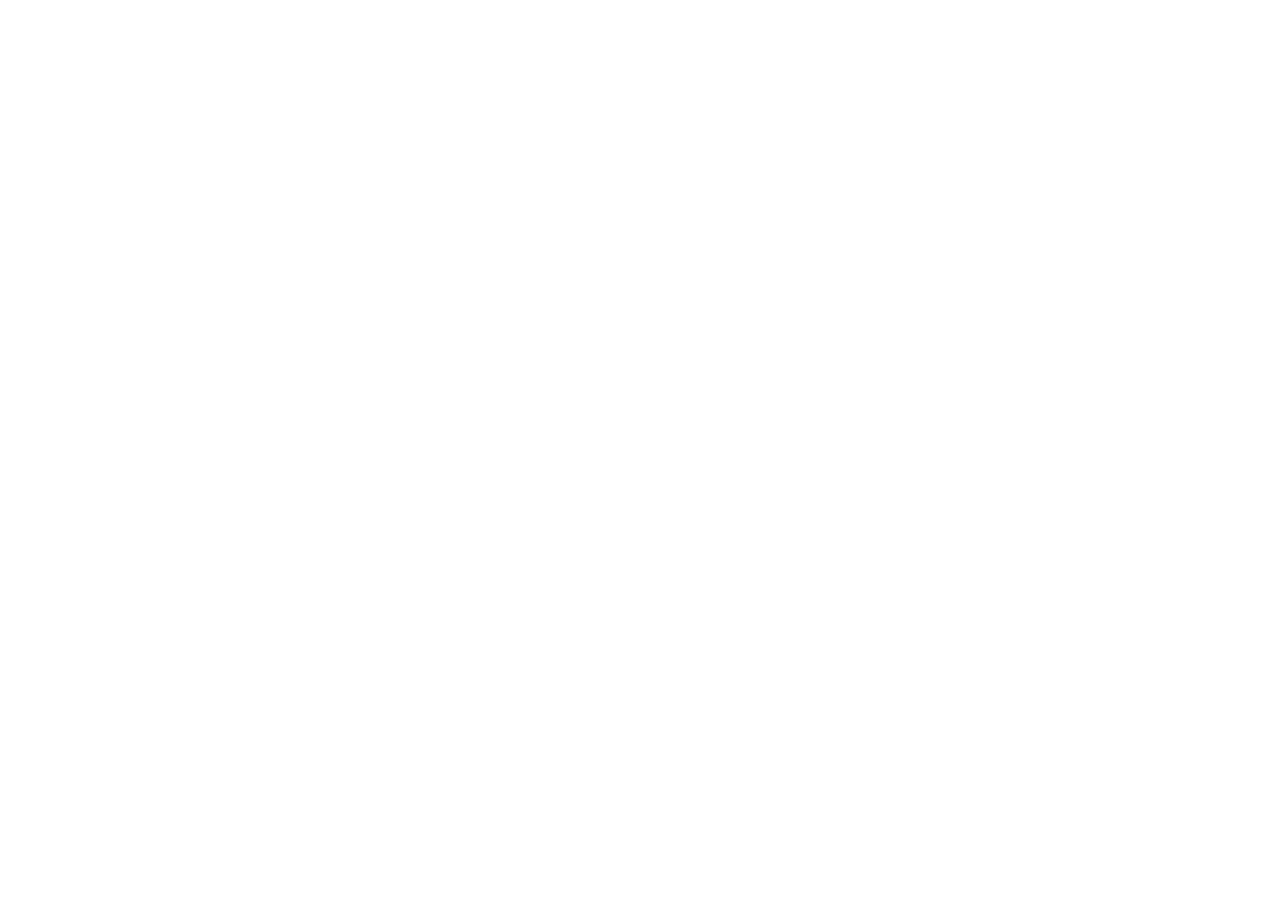
==== aa.html @ 6a03d0e7 "Merge branch 'main' of https://github.com/daonq2001/ProjectWeb-sam into main" ====
<!DOCTYPE html>
<html lang="en">
<head>
  <meta charset="UTF-8">
  <meta http-equiv="X-UA-Compatible" content="IE=edge">
  <meta name="viewport" content="width=device-width, initial-scale=1.0">
  <title>Document</title>
</head>
<body>
  
</body>
</html>
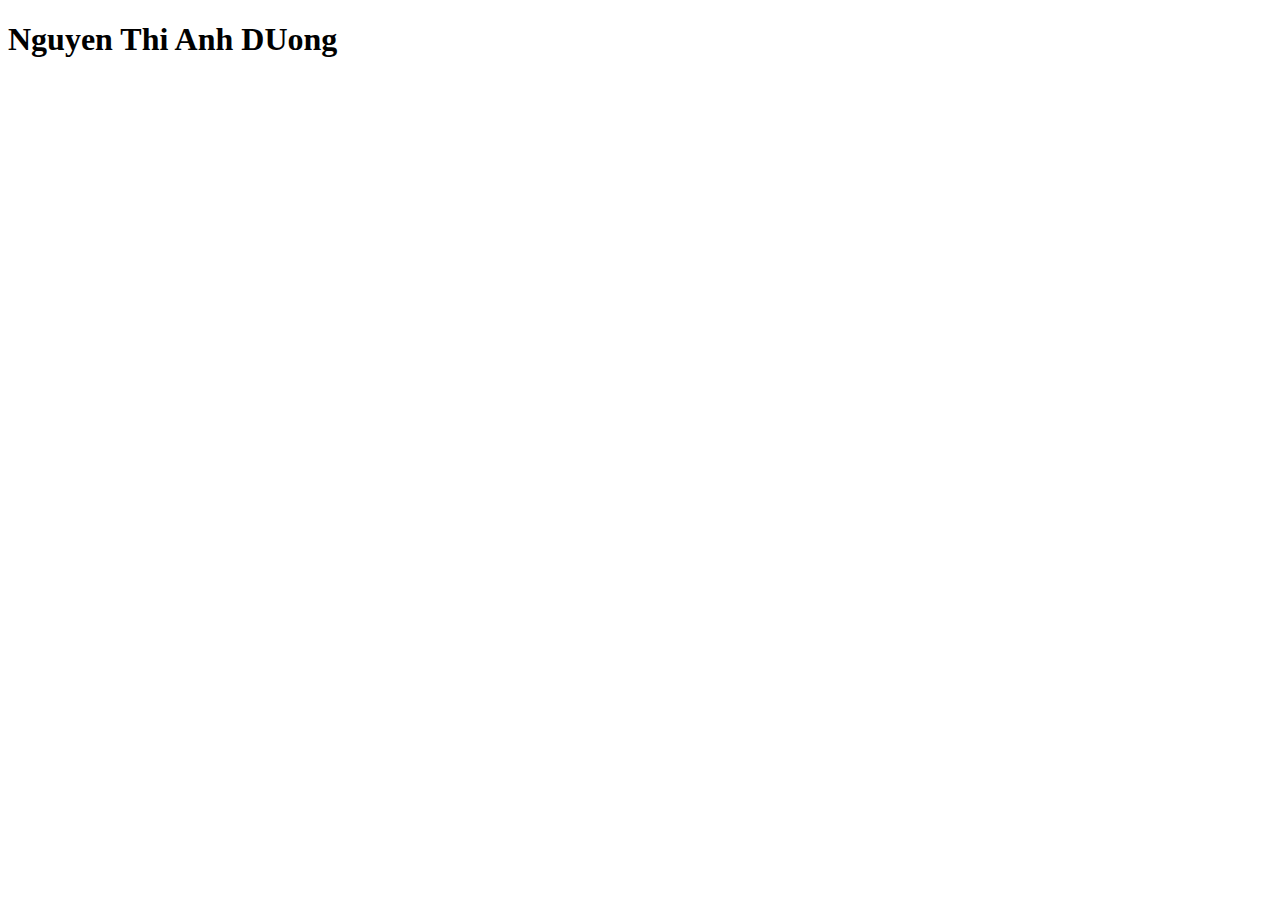
==== commit 3f80800a: "Nguyen Thi Anh Duong" ====
--- a/aa.html
+++ b/aa.html
@@ -7,6 +7,6 @@
   <title>Document</title>
 </head>
 <body>
-  
+  <h1>Nguyen Thi Anh DUong</h1>
 </body>
 </html>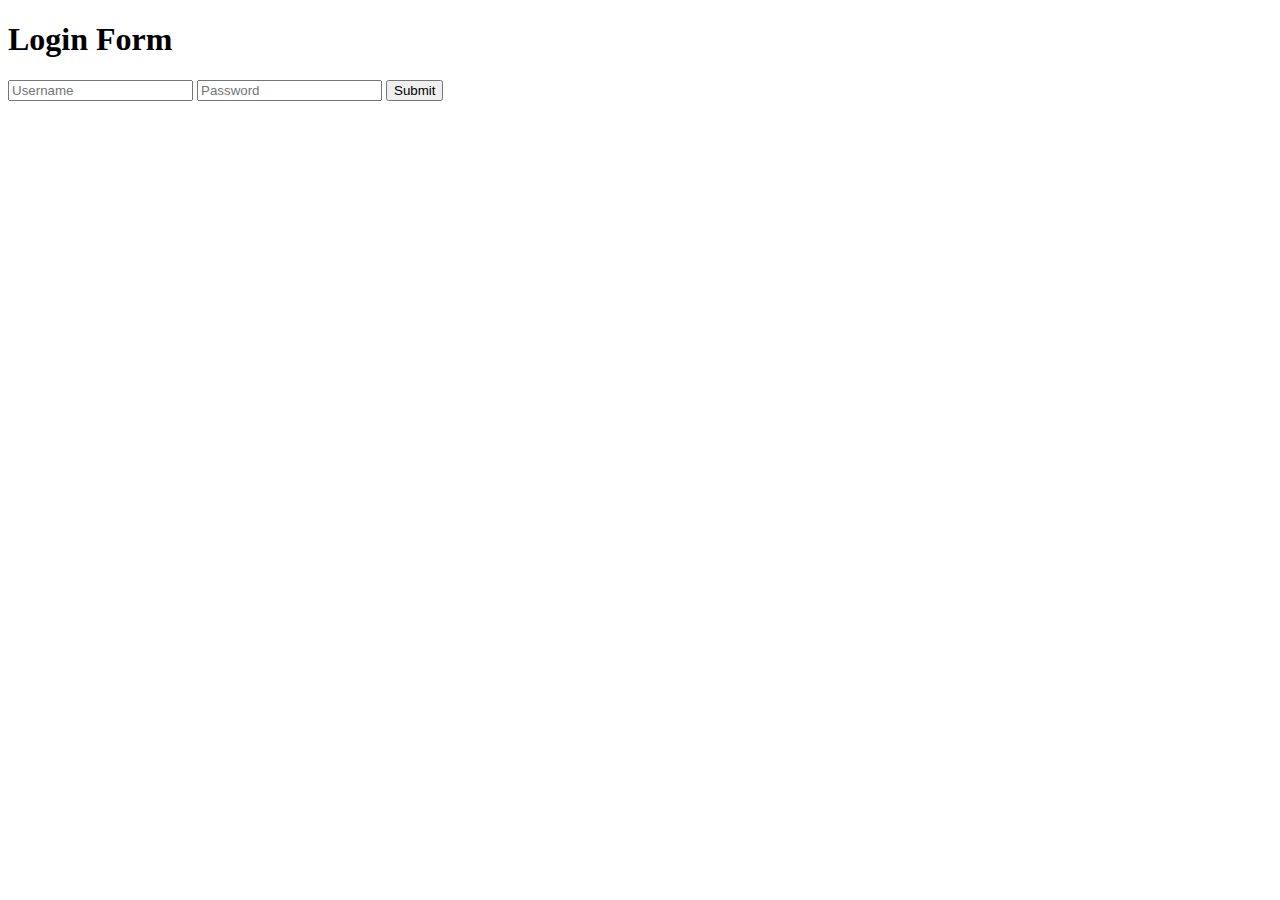
==== commit 9f05bc59: "Nodejs" ====
--- a/aa.html
+++ b/aa.html
@@ -7,6 +7,13 @@
   <title>Document</title>
 </head>
 <body>
-  <h1>Nguyen Thi Anh DUong</h1>
+  <div>
+    <h1>Login Form</h1>
+    <form action="auth" method="POST">
+        <input type="text" name="username" placeholder="Username" required>
+        <input type="password" name="password" placeholder="Password" required>
+        <input type="submit">
+    </form>
+  </div>
 </body>
 </html>